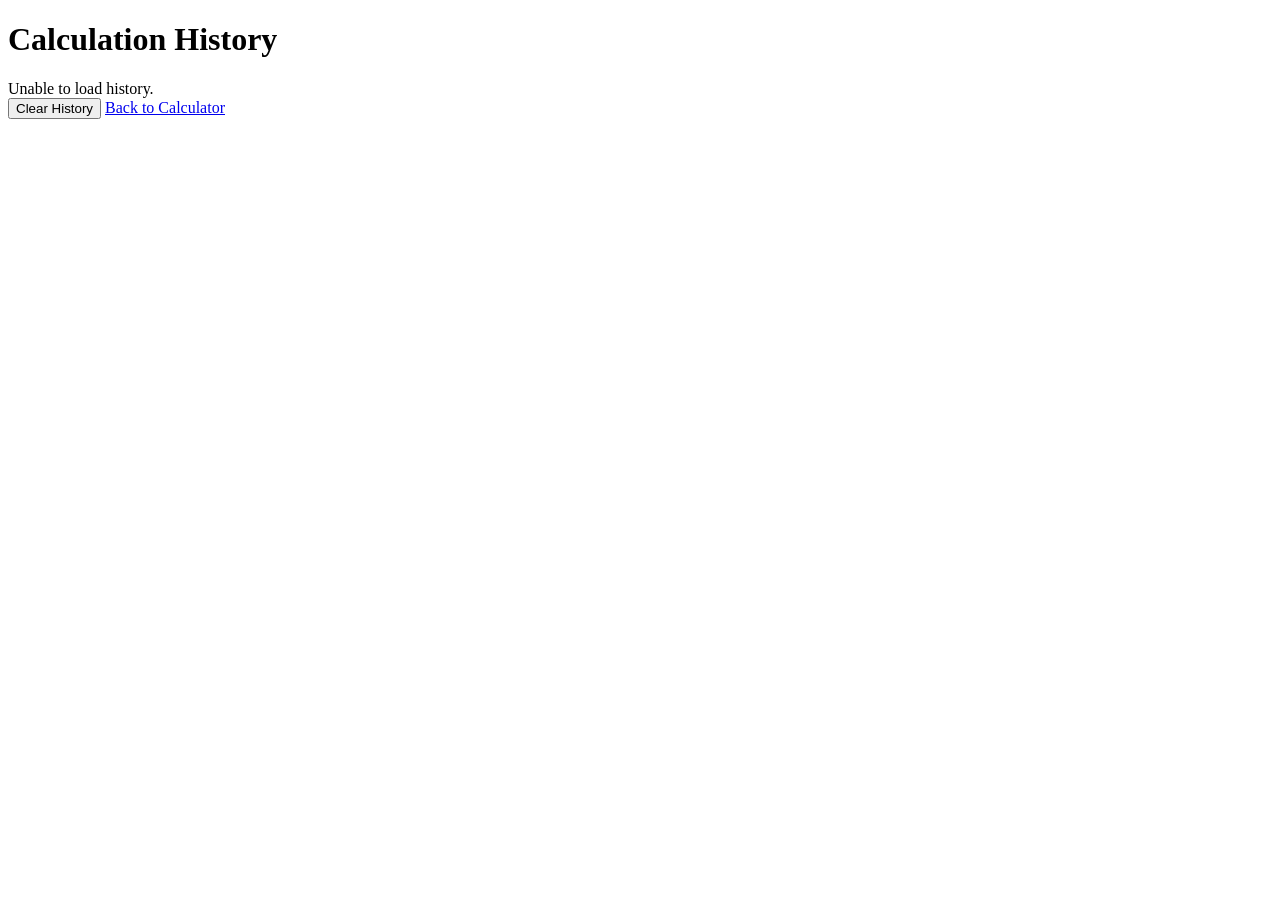
==== frontend/history.html @ 5192770a "Initial commit" ====
<!DOCTYPE html>
<html lang="en">

<head>

    <meta charset="UTF-8">
    <meta name="viewport" content="width=device-width, initial-scale=1.0">

    <title>Calculation History</title>

    <link rel="stylesheet" href="/static/style.css">

</head>

<body>

    <div class="container">

        <h1>Calculation History</h1>

        <div id="history">
            Loading...
        </div>

        <button onclick="clearHistory()">
            Clear History
        </button>

        <a href="/" class="history-button">
            Back to Calculator
        </a>

    </div>


    <script>

        async function loadHistory() {

            try {

                const response = await fetch("/history");

                const data = await response.json();

                const history = document.getElementById("history");

                history.innerHTML = "";


                if (data.length === 0) {

                    history.innerHTML = "<p>No history found</p>";

                    return;
                }


                data.forEach(item => {

                    const div = document.createElement("div");

                    div.className = "result-box";

                    div.innerHTML = `
                        <p>Expression</p>
                        <h3>${item.expression}</h3>

                        <p>Answer</p>
                        <h3>${item.answer}</h3>

                        <p>${item.created_at}</p>
                    `;

                    history.appendChild(div);

                });

            } catch (error) {

                console.error(error);

                document.getElementById("history").innerText =
                    "Unable to load history.";
            }
        }


        async function clearHistory() {

            const confirmDelete = confirm(
                "Do you want to delete all history?"
            );

            if (!confirmDelete) {
                return;
            }


            await fetch("/history", {
                method: "DELETE"
            });

            loadHistory();
        }


        loadHistory();

    </script>

</body>

</html>
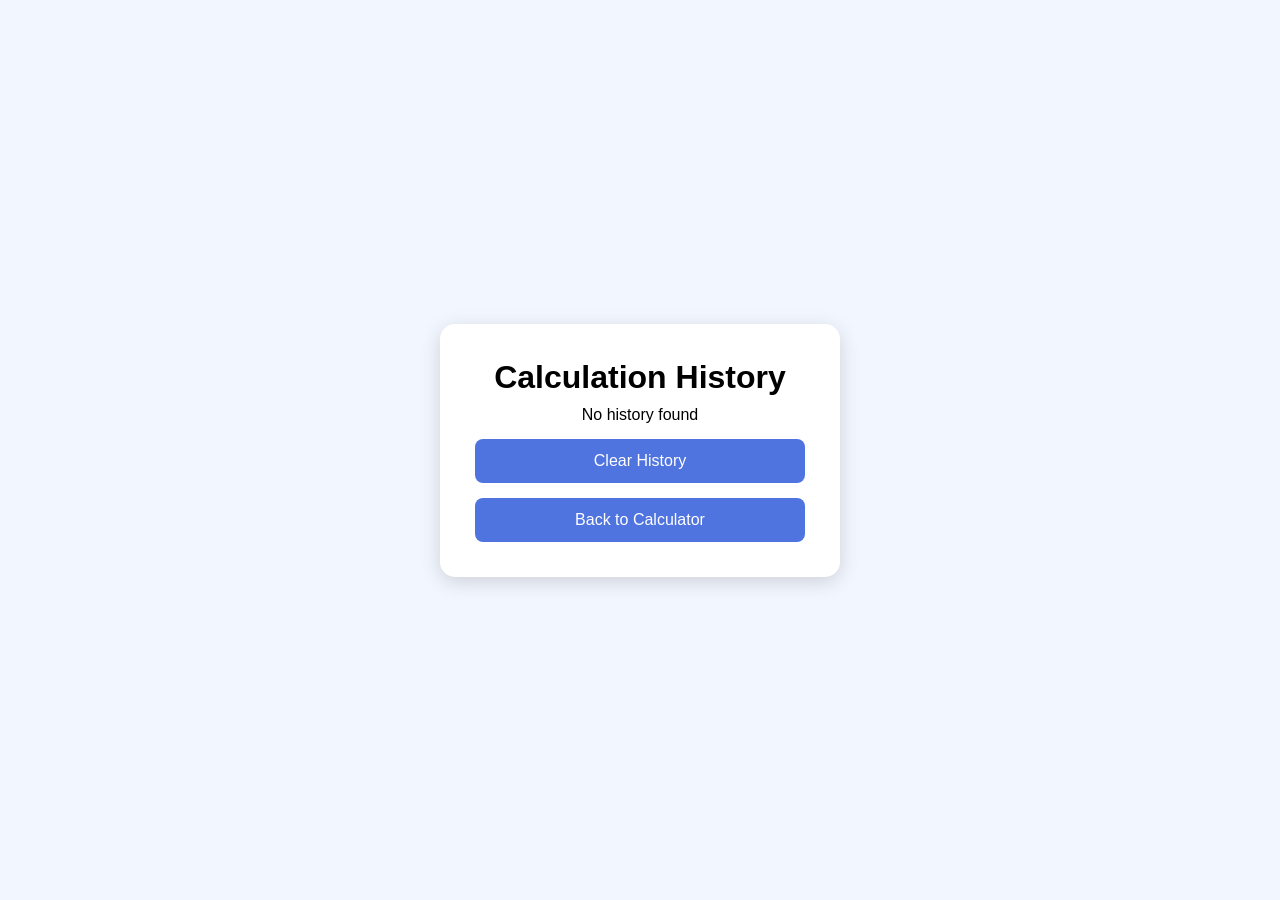
==== commit 7dd3a653: "Fix calculator and history for GitHub Pages" ====
--- a/frontend/history.html
+++ b/frontend/history.html
@@ -8,7 +8,7 @@
 
     <title>Calculation History</title>
 
-    <link rel="stylesheet" href="/static/style.css">
+    <link rel="stylesheet" href="style.css">
 
 </head>
 
@@ -26,7 +26,7 @@
             Clear History
         </button>
 
-        <a href="/" class="history-button">
+        <a href="index.html" class="history-button">
             Back to Calculator
         </a>
 
@@ -35,58 +35,48 @@
 
     <script>
 
-        async function loadHistory() {
+        function loadHistory() {
 
-            try {
+            const history = document.getElementById("history");
 
-                const response = await fetch("/history");
+            const data = JSON.parse(
+                localStorage.getItem("calculatorHistory") || "[]"
+            );
 
-                const data = await response.json();
-
-                const history = document.getElementById("history");
-
-                history.innerHTML = "";
+            history.innerHTML = "";
 
 
-                if (data.length === 0) {
+            if (data.length === 0) {
 
-                    history.innerHTML = "<p>No history found</p>";
+                history.innerHTML = "<p>No history found</p>";
 
-                    return;
-                }
+                return;
+            }
 
 
-                data.forEach(item => {
+            data.forEach(item => {
 
-                    const div = document.createElement("div");
+                const div = document.createElement("div");
 
-                    div.className = "result-box";
+                div.className = "result-box";
 
-                    div.innerHTML = `
-                        <p>Expression</p>
-                        <h3>${item.expression}</h3>
+                div.innerHTML = `
+                    <p>Expression</p>
+                    <h3>${item.expression}</h3>
 
-                        <p>Answer</p>
-                        <h3>${item.answer}</h3>
+                    <p>Answer</p>
+                    <h3>${item.answer}</h3>
 
-                        <p>${item.created_at}</p>
-                    `;
+                    <p>${item.created_at}</p>
+                `;
 
-                    history.appendChild(div);
+                history.appendChild(div);
 
-                });
-
-            } catch (error) {
-
-                console.error(error);
-
-                document.getElementById("history").innerText =
-                    "Unable to load history.";
-            }
+            });
         }
 
 
-        async function clearHistory() {
+        function clearHistory() {
 
             const confirmDelete = confirm(
                 "Do you want to delete all history?"
@@ -96,10 +86,7 @@
                 return;
             }
 
-
-            await fetch("/history", {
-                method: "DELETE"
-            });
+            localStorage.removeItem("calculatorHistory");
 
             loadHistory();
         }
--- a/frontend/style.css
+++ b/frontend/style.css
@@ -0,0 +1,77 @@
+* {
+    margin: 0;
+    padding: 0;
+    box-sizing: border-box;
+}
+
+body {
+    font-family: Arial, sans-serif;
+    background: #f2f6ff;
+    min-height: 100vh;
+
+    display: flex;
+    justify-content: center;
+    align-items: center;
+}
+
+.container {
+    width: 400px;
+    padding: 35px;
+
+    background: white;
+    border-radius: 15px;
+
+    text-align: center;
+
+    box-shadow: 0 5px 20px rgba(0, 0, 0, 0.15);
+}
+
+h1 {
+    margin-bottom: 10px;
+}
+
+.subtitle {
+    color: #666;
+    margin-bottom: 25px;
+}
+
+button,
+.history-button {
+    width: 100%;
+    padding: 13px;
+    margin-top: 15px;
+
+    border: none;
+    border-radius: 8px;
+
+    background: #4f73df;
+    color: white;
+
+    font-size: 16px;
+    cursor: pointer;
+
+    text-decoration: none;
+    display: block;
+}
+
+button:hover,
+.history-button:hover {
+    background: #3659c7;
+}
+
+.result-box {
+    margin-top: 25px;
+    padding: 20px;
+
+    background: #f5f7fb;
+    border-radius: 10px;
+}
+
+.result-box p {
+    margin-top: 10px;
+    color: #666;
+}
+
+.result-box h2 {
+    margin-top: 5px;
+}
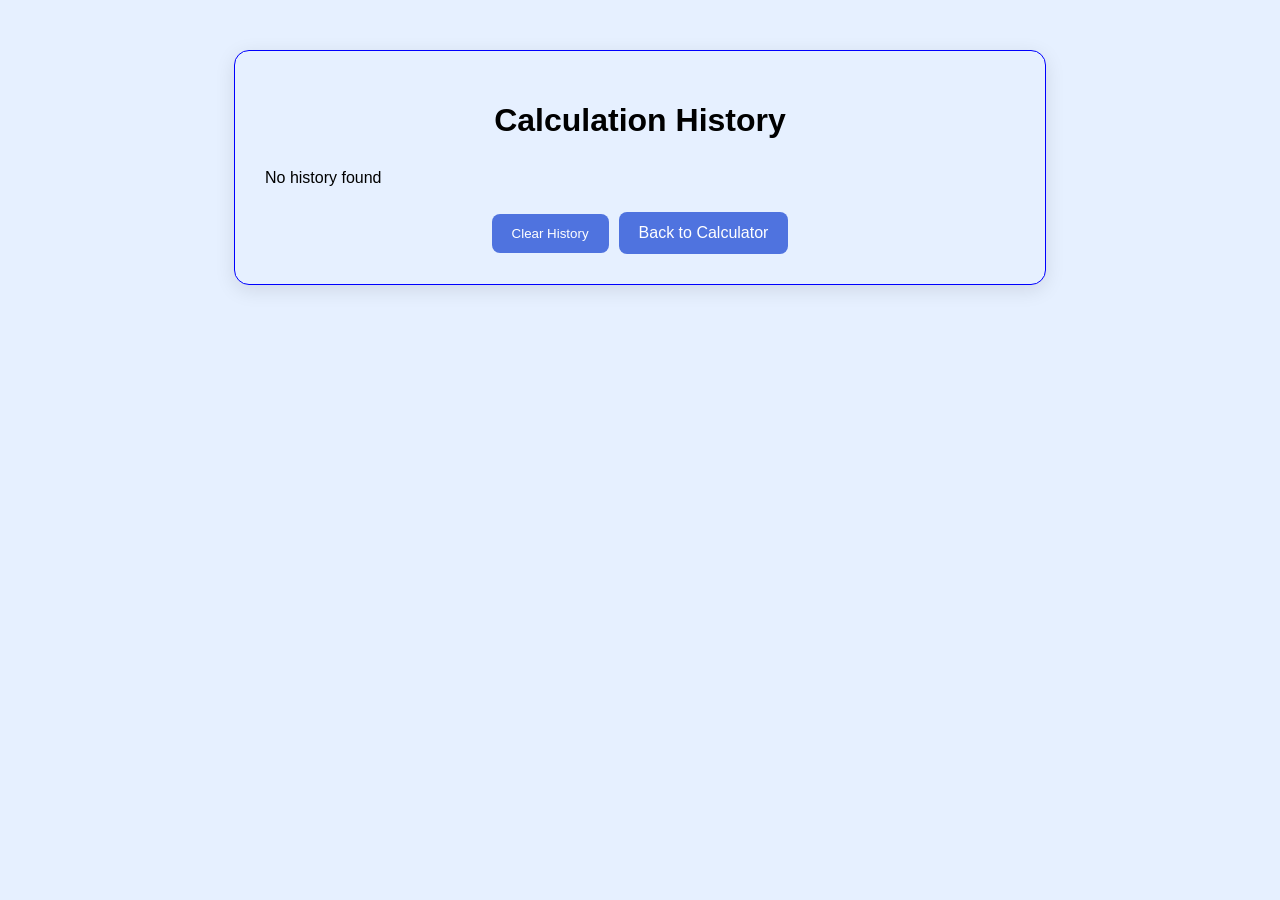
==== commit b96c17d6: "Update GitHub Pages calculator and history styling" ====
--- a/frontend/history.html
+++ b/frontend/history.html
@@ -8,7 +8,85 @@
 
     <title>Calculation History</title>
 
-    <link rel="stylesheet" href="style.css">
+    <style>
+
+        body {
+            margin: 0;
+            font-family: Arial, sans-serif;
+            background:#e6f0ff;
+        }
+
+        .container {
+            width: 70%;
+            max-width: 750px;
+            margin: 50px auto;
+            padding: 30px;
+            background:#e6f0ff;
+            border-radius: 15px;
+            border:1px solid blue;
+            box-shadow: 0 5px 20px rgba(0, 0, 0, 0.1);
+        }
+
+        h1 {
+            text-align: center;
+            margin-bottom: 30px;
+        }
+
+        #history {
+            margin-bottom: 25px;
+        }
+
+        #history .result-box {
+            width: 40%;
+            background: #f8f9fa;
+            padding: 10px 15px;
+            margin:0 auto 10px auto;
+            border-radius: 8px;
+            border: 1px solid #ddd;
+        }
+
+        #history .result-box p {
+            margin: 5px 0;
+            color: #666;
+            font-size: 13px;
+        }
+
+        #history .result-box h3 {
+            margin: 3px 0 8px;
+            font-size: 18px;
+        }
+
+        #history .result-box p:last-child {
+            font-size: 12px;
+            color: #888;
+        }
+
+        button {
+            padding: 12px 20px;
+            border: none;
+            border-radius: 8px;
+            cursor: pointer;
+            background-color:#4f73df;
+            color: white;
+        }
+
+        .history-button {
+            display: inline-block;
+            padding: 12px 20px;
+            text-decoration: none;
+            border-radius: 8px;
+            background-color: #4f73df;
+            color: white;
+        }
+        .button-container{
+            width:100%;
+            display:flex;
+            justify-content: center;
+            align-items: center;
+            gap:10px;
+        }
+
+    </style>
 
 </head>
 
@@ -21,14 +99,15 @@
         <div id="history">
             Loading...
         </div>
-
+        <div class="button-container">
         <button onclick="clearHistory()">
             Clear History
         </button>
 
-        <a href="index.html" class="history-button">
+        <a href="/static/index.html" class="history-button">
             Back to Calculator
         </a>
+        </div>
 
     </div>
 
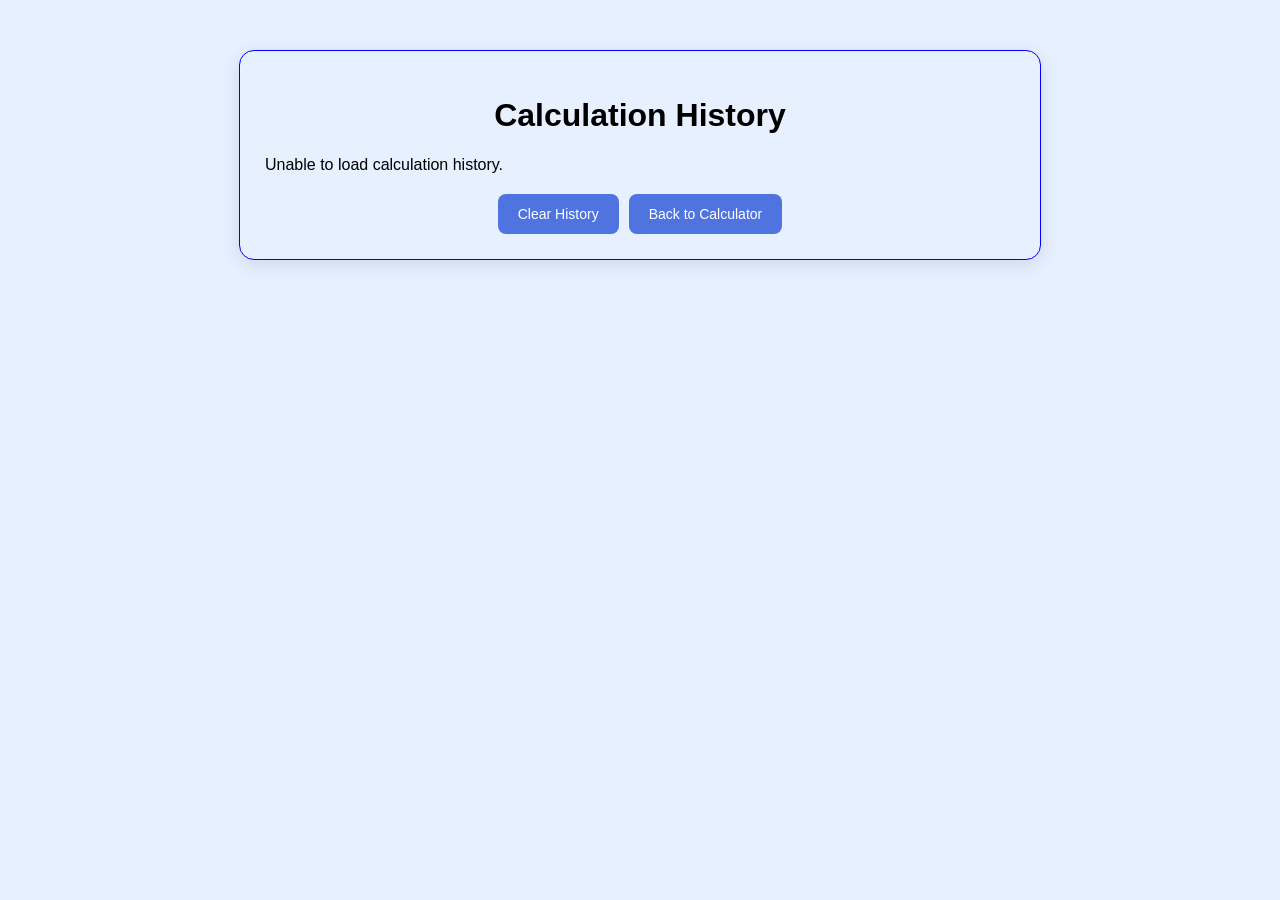
==== commit 76cc2d12: "Update voice calculator and history" ====
--- a/frontend/history.html
+++ b/frontend/history.html
@@ -1,180 +1,165 @@
+
 <!DOCTYPE html>
 <html lang="en">
-
 <head>
-
     <meta charset="UTF-8">
     <meta name="viewport" content="width=device-width, initial-scale=1.0">
-
     <title>Calculation History</title>
 
     <style>
-
         body {
             margin: 0;
+            padding: 20px;
             font-family: Arial, sans-serif;
-            background:#e6f0ff;
+            background: #e6f0ff;
         }
 
         .container {
-            width: 70%;
+            width: 90%;
             max-width: 750px;
-            margin: 50px auto;
-            padding: 30px;
-            background:#e6f0ff;
+            margin: 30px auto;
+            padding: 25px;
+            background: #e6f0ff;
             border-radius: 15px;
-            border:1px solid blue;
+            border: 1px solid blue;
             box-shadow: 0 5px 20px rgba(0, 0, 0, 0.1);
         }
 
         h1 {
             text-align: center;
-            margin-bottom: 30px;
         }
 
-        #history {
-            margin-bottom: 25px;
+        .result-box {
+            background: #f8f9fa;
+            padding: 12px 15px;
+            margin: 12px auto;
+            border-radius: 8px;
+            border: 1px solid #ddd;
+            overflow-wrap: anywhere;
         }
 
-        #history .result-box {
-            width: 40%;
-            background: #f8f9fa;
-            padding: 10px 15px;
-            margin:0 auto 10px auto;
-            border-radius: 8px;
-            border: 1px solid #ddd;
-        }
-
-        #history .result-box p {
+        .result-box p {
             margin: 5px 0;
             color: #666;
             font-size: 13px;
         }
 
-        #history .result-box h3 {
+        .result-box h3 {
             margin: 3px 0 8px;
             font-size: 18px;
         }
 
-        #history .result-box p:last-child {
-            font-size: 12px;
-            color: #888;
+        .button-container {
+            display: flex;
+            justify-content: center;
+            flex-wrap: wrap;
+            gap: 10px;
+            margin-top: 20px;
         }
 
-        button {
+        button,
+        .history-button {
             padding: 12px 20px;
             border: none;
             border-radius: 8px;
             cursor: pointer;
-            background-color:#4f73df;
+            background: #4f73df;
             color: white;
+            text-decoration: none;
+            font-size: 14px;
         }
-
-        .history-button {
-            display: inline-block;
-            padding: 12px 20px;
-            text-decoration: none;
-            border-radius: 8px;
-            background-color: #4f73df;
-            color: white;
-        }
-        .button-container{
-            width:100%;
-            display:flex;
-            justify-content: center;
-            align-items: center;
-            gap:10px;
-        }
-
     </style>
-
 </head>
 
 <body>
-
     <div class="container">
-
         <h1>Calculation History</h1>
 
-        <div id="history">
-            Loading...
+        <div id="history">Loading history...</div>
+
+        <div class="button-container">
+            <button onclick="clearHistory()">Clear History</button>
+            <a href="/" class="history-button">Back to Calculator</a>
         </div>
-        <div class="button-container">
-        <button onclick="clearHistory()">
-            Clear History
-        </button>
-
-        <a href="/static/index.html" class="history-button">
-            Back to Calculator
-        </a>
-        </div>
-
     </div>
 
+    <script>
+        async function loadHistory() {
+            const container = document.getElementById("history");
+            container.textContent = "Loading history...";
 
-    <script>
+            try {
+                const response = await fetch("/history");
 
-        function loadHistory() {
+                if (!response.ok) {
+                    throw new Error("Could not load history");
+                }
 
-            const history = document.getElementById("history");
+                const records = await response.json();
+                container.replaceChildren();
 
-            const data = JSON.parse(
-                localStorage.getItem("calculatorHistory") || "[]"
-            );
+                if (records.length === 0) {
+                    container.textContent = "No history found";
+                    return;
+                }
 
-            history.innerHTML = "";
+                records.forEach(item => {
+                    const box = document.createElement("div");
+                    box.className = "result-box";
 
+                    const expressionLabel = document.createElement("p");
+                    expressionLabel.textContent = "Expression";
 
-            if (data.length === 0) {
+                    const expression = document.createElement("h3");
+                    expression.textContent = item.expression;
 
-                history.innerHTML = "<p>No history found</p>";
+                    const answerLabel = document.createElement("p");
+                    answerLabel.textContent = "Answer";
 
+                    const answer = document.createElement("h3");
+                    answer.textContent = item.answer;
+
+                    const date = document.createElement("p");
+                    date.textContent = item.created_at || "";
+
+                    box.append(
+                        expressionLabel,
+                        expression,
+                        answerLabel,
+                        answer,
+                        date
+                    );
+
+                    container.appendChild(box);
+                });
+            } catch (error) {
+                console.error(error);
+                container.textContent = "Unable to load calculation history.";
+            }
+        }
+
+        async function clearHistory() {
+            if (!confirm("Do you want to delete all history?")) {
                 return;
             }
 
+            try {
+                const response = await fetch("/history", {
+                    method: "DELETE"
+                });
 
-            data.forEach(item => {
+                if (!response.ok) {
+                    throw new Error("Could not clear history");
+                }
 
-                const div = document.createElement("div");
-
-                div.className = "result-box";
-
-                div.innerHTML = `
-                    <p>Expression</p>
-                    <h3>${item.expression}</h3>
-
-                    <p>Answer</p>
-                    <h3>${item.answer}</h3>
-
-                    <p>${item.created_at}</p>
-                `;
-
-                history.appendChild(div);
-
-            });
+                await loadHistory();
+            } catch (error) {
+                console.error(error);
+                alert("Unable to clear history. Please try again.");
+            }
         }
 
-
-        function clearHistory() {
-
-            const confirmDelete = confirm(
-                "Do you want to delete all history?"
-            );
-
-            if (!confirmDelete) {
-                return;
-            }
-
-            localStorage.removeItem("calculatorHistory");
-
-            loadHistory();
-        }
-
-
         loadHistory();
-
     </script>
-
 </body>
-
 </html>
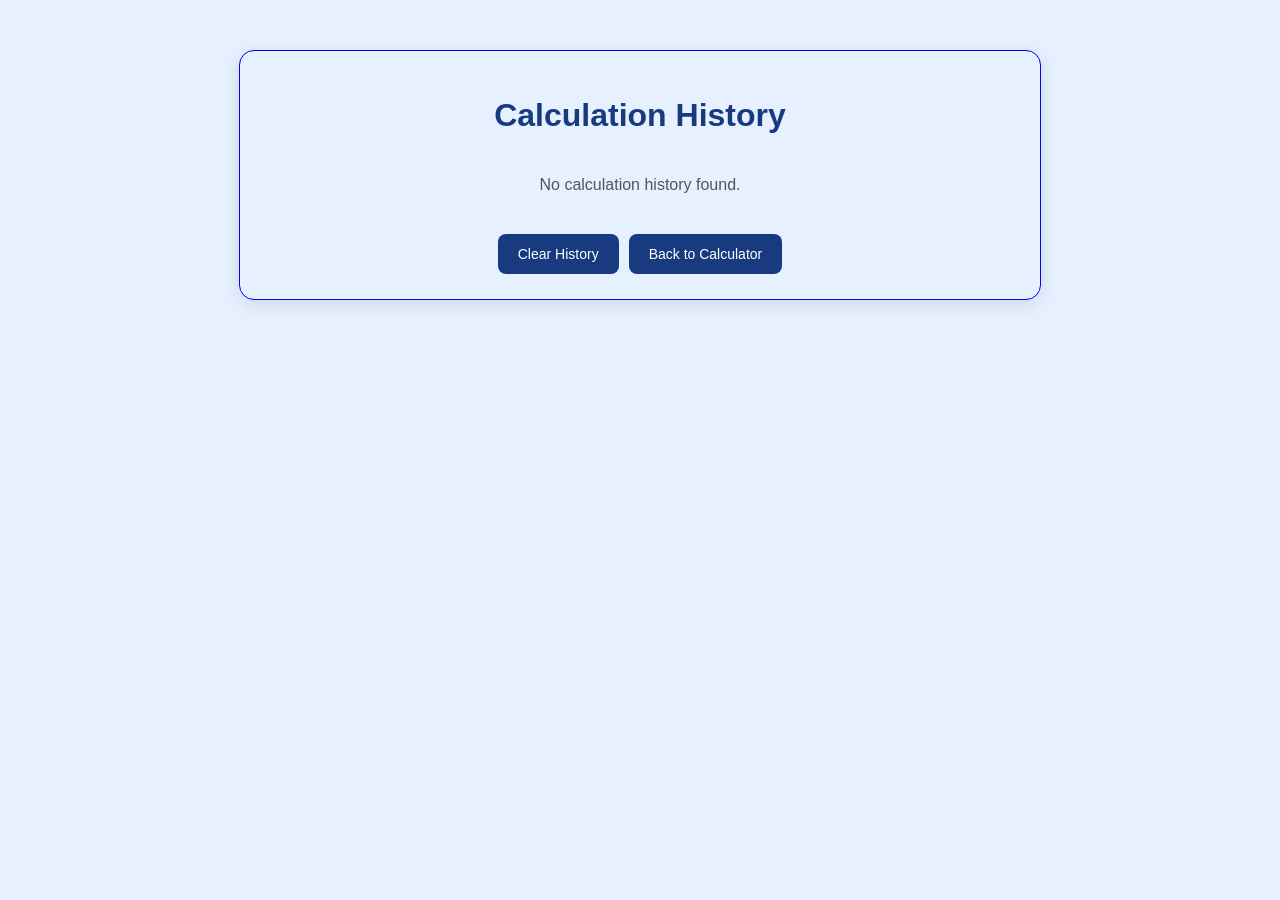
==== commit 3c8b3852: "Fix Voice Calculator for GitHub Pages" ====
--- a/frontend/history.html
+++ b/frontend/history.html
@@ -27,6 +27,7 @@
 
         h1 {
             text-align: center;
+            color: #183b80;
         }
 
         .result-box {
@@ -57,16 +58,25 @@
             margin-top: 20px;
         }
 
-        button,
-        .history-button {
+        button, .history-button {
             padding: 12px 20px;
             border: none;
             border-radius: 8px;
             cursor: pointer;
-            background: #4f73df;
+            background: #183b80;
             color: white;
             text-decoration: none;
             font-size: 14px;
+        }
+
+        button:hover, .history-button:hover {
+            background: #315bb0;
+        }
+
+        .empty-message {
+            text-align: center;
+            padding: 20px;
+            color: #555;
         }
     </style>
 </head>
@@ -75,89 +85,68 @@
     <div class="container">
         <h1>Calculation History</h1>
 
-        <div id="history">Loading history...</div>
+        <div id="history"></div>
 
         <div class="button-container">
-            <button onclick="clearHistory()">Clear History</button>
-            <a href="/" class="history-button">Back to Calculator</a>
+            <button id="clearButton">Clear History</button>
+            <a href="index.html" class="history-button">Back to Calculator</a>
         </div>
     </div>
 
     <script>
-        async function loadHistory() {
+        function loadHistory() {
             const container = document.getElementById("history");
-            container.textContent = "Loading history...";
+            const records = JSON.parse(
+                localStorage.getItem("voiceHistory") || "[]"
+            );
 
-            try {
-                const response = await fetch("/history");
+            container.replaceChildren();
 
-                if (!response.ok) {
-                    throw new Error("Could not load history");
-                }
-
-                const records = await response.json();
-                container.replaceChildren();
-
-                if (records.length === 0) {
-                    container.textContent = "No history found";
-                    return;
-                }
-
-                records.forEach(item => {
-                    const box = document.createElement("div");
-                    box.className = "result-box";
-
-                    const expressionLabel = document.createElement("p");
-                    expressionLabel.textContent = "Expression";
-
-                    const expression = document.createElement("h3");
-                    expression.textContent = item.expression;
-
-                    const answerLabel = document.createElement("p");
-                    answerLabel.textContent = "Answer";
-
-                    const answer = document.createElement("h3");
-                    answer.textContent = item.answer;
-
-                    const date = document.createElement("p");
-                    date.textContent = item.created_at || "";
-
-                    box.append(
-                        expressionLabel,
-                        expression,
-                        answerLabel,
-                        answer,
-                        date
-                    );
-
-                    container.appendChild(box);
-                });
-            } catch (error) {
-                console.error(error);
-                container.textContent = "Unable to load calculation history.";
-            }
-        }
-
-        async function clearHistory() {
-            if (!confirm("Do you want to delete all history?")) {
+            if (records.length === 0) {
+                const message = document.createElement("p");
+                message.className = "empty-message";
+                message.textContent = "No calculation history found.";
+                container.appendChild(message);
                 return;
             }
 
-            try {
-                const response = await fetch("/history", {
-                    method: "DELETE"
-                });
+            records.forEach(item => {
+                const box = document.createElement("div");
+                box.className = "result-box";
 
-                if (!response.ok) {
-                    throw new Error("Could not clear history");
-                }
+                const expressionLabel = document.createElement("p");
+                expressionLabel.textContent = "Expression";
 
-                await loadHistory();
-            } catch (error) {
-                console.error(error);
-                alert("Unable to clear history. Please try again.");
+                const expression = document.createElement("h3");
+                expression.textContent = item.expression;
+
+                const answerLabel = document.createElement("p");
+                answerLabel.textContent = "Answer";
+
+                const answer = document.createElement("h3");
+                answer.textContent = item.answer;
+
+                const date = document.createElement("p");
+                date.textContent = item.created_at || "";
+
+                box.append(
+                    expressionLabel,
+                    expression,
+                    answerLabel,
+                    answer,
+                    date
+                );
+
+                container.appendChild(box);
+            });
+        }
+
+        document.getElementById("clearButton").addEventListener("click", () => {
+            if (confirm("Do you want to delete all history?")) {
+                localStorage.removeItem("voiceHistory");
+                loadHistory();
             }
-        }
+        });
 
         loadHistory();
     </script>
